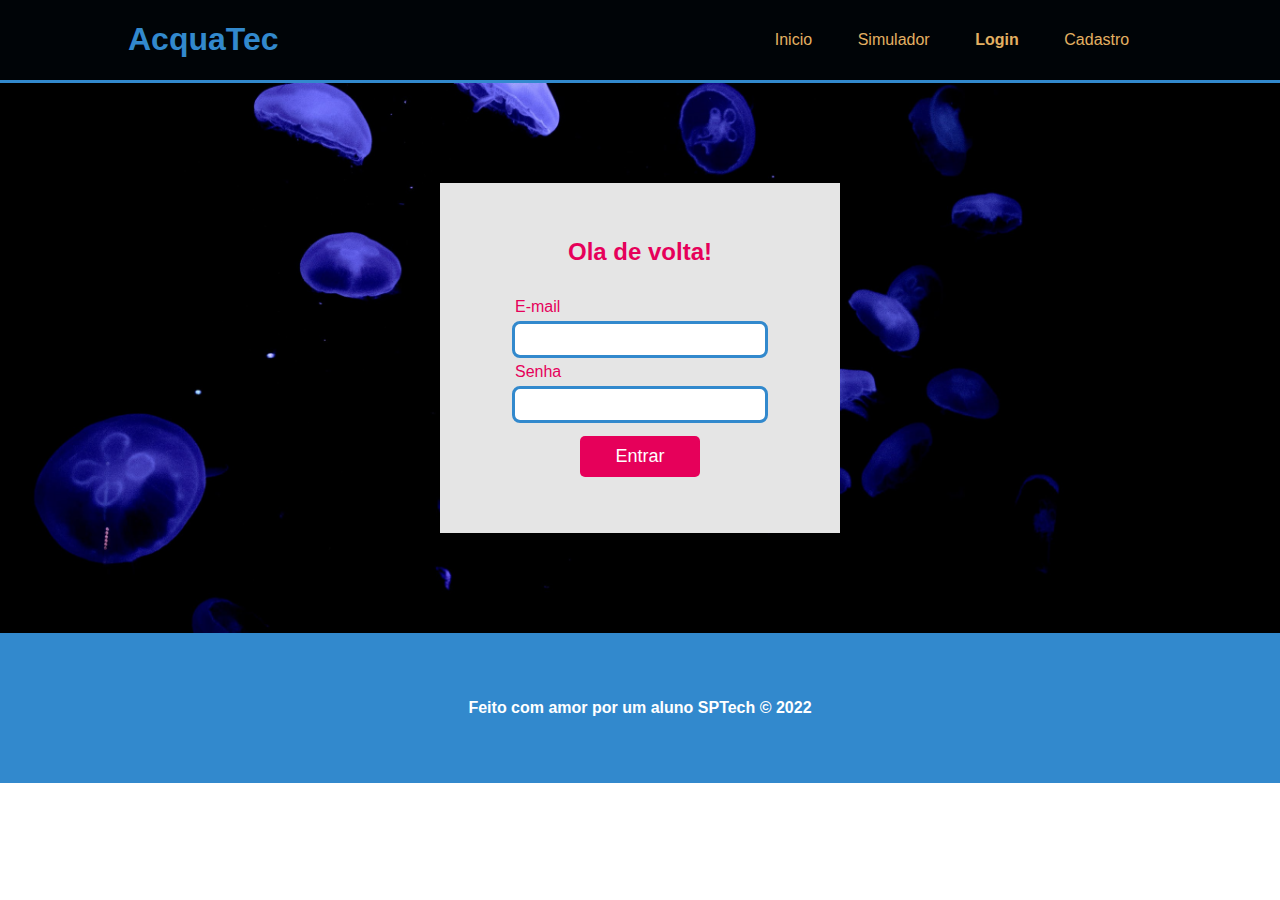
==== login.html @ 4139096a "Site institucional" ====
<!DOCTYPE html>
<html lang="en">
<head>
    <meta charset="UTF-8">
    <meta http-equiv="X-UA-Compatible" content="IE=edge">
    <meta name="viewport" content="width=device-width, initial-scale=1.0">
    <title>AcquaTec Login</title>
    <link rel="stylesheet" href="style.css">
</head>
<body>
    
    <div class="header">

        <div class="container">

            <h1>AcquaTec</h1>

            <ul class="navbar">
                <li><a href="index.html">Inicio</a></li>
                <li><a href="#">Simulador</a></li>
                <li class="agora"><a href="login.html">Login</a></li>
                <li><a href="#">Cadastro</a></li>
            </ul>

        </div>

    </div>
    
    <div class="banner">

        <div class="container Login">
            <div class="card">
                <h2>Ola de volta!</h2>

                <form>
                    <label for="email_input">E-mail</label>
                    <input id="email_input">

                    <label for="senha_input">Senha</label>
                    <input type="password" id="senha_input">

                    <button>Entrar</button>
                </form>

            </div>
        </div>

    </div>

    <div class="footer">

        <div class="container">
            <h4>Feito com amor por um aluno SPTech &copy; 2022</h4>
        </div>

    </div>

</body>
</html>
---- style.css ----
/*h1{
    font-family: monospace;
    color: dodgerblue;
}

h3{
    color: indigo;
    font-family: monospace;
}

span{
    color: dimgray;
    font-family: Arial;
    font-size: 18px;
}

.destaque{
    background-color: yellow;
}

#destaque_especial{
    background-color: aquamarine;
}*/

body{
    margin:0;
    padding:0;
    font-family: sans-serif; 
}


.header{
    background-color: #000407;
    color: #3289cd;
    border-bottom: 3px solid #3289cd;
}


.container{
    width: 80%;
    margin: 0 auto;
}

.header .container{
    display: flex;
    justify-content:space-between;
}


.navbar{
    display: flex;
    list-style: none;
    width: 400px;
    justify-content: space-around;
    align-items: center;
}

.navbar a{
    text-decoration: none;
    color: #e3b062;
}

.agora{
    font-weight: bold;
}

p{
    margin: 20px 30px 40px 50px;
}

.banner{
    background-image: url(bg-jelly-fish-para_outras_pags.png);
    background-size: cover;
}

.banner .container{
    height: 550px;
    display: flex;
    color: white;
    align-items: center;
}

.banner p{
    font-size: 36px;
    width: 280px;
    margin-left: 20%;
}

.footer{
    background-color: #3289cd;
    color: white;
}

.footer .container{
    display: flex;
    height: 150px;
    align-items: center;
    justify-content: center;
}

.card{
    background-color: #E5E5E5;
    color: #E6005A;
    width: 400px;
    height: 350px;
    display: flex;
    flex-direction: column;
    align-items: center;
    justify-content: center;
}

.card h2{
    margin: 0;
}

.banner .container.Login{
    justify-content: center;
}

form{
    display: flex;
    flex-direction: column;
    margin-top: 24px;
    width: 250px;
}

form input{
    margin-top: 8px;
    outline: 3px solid #3289cd;
    border: none;
    padding: 8px;
    border-radius: 5px;
}

form label{
    margin-top: 8px;
}

form button{
    margin-top: 16px;
    border-radius: 5px;
    background:#E6005A;
    color: white;
    width: 120px;
    padding: 10px 15px;
    align-self: center;
    font-size: 18px;
    border: 0;
    cursor: pointer;
}
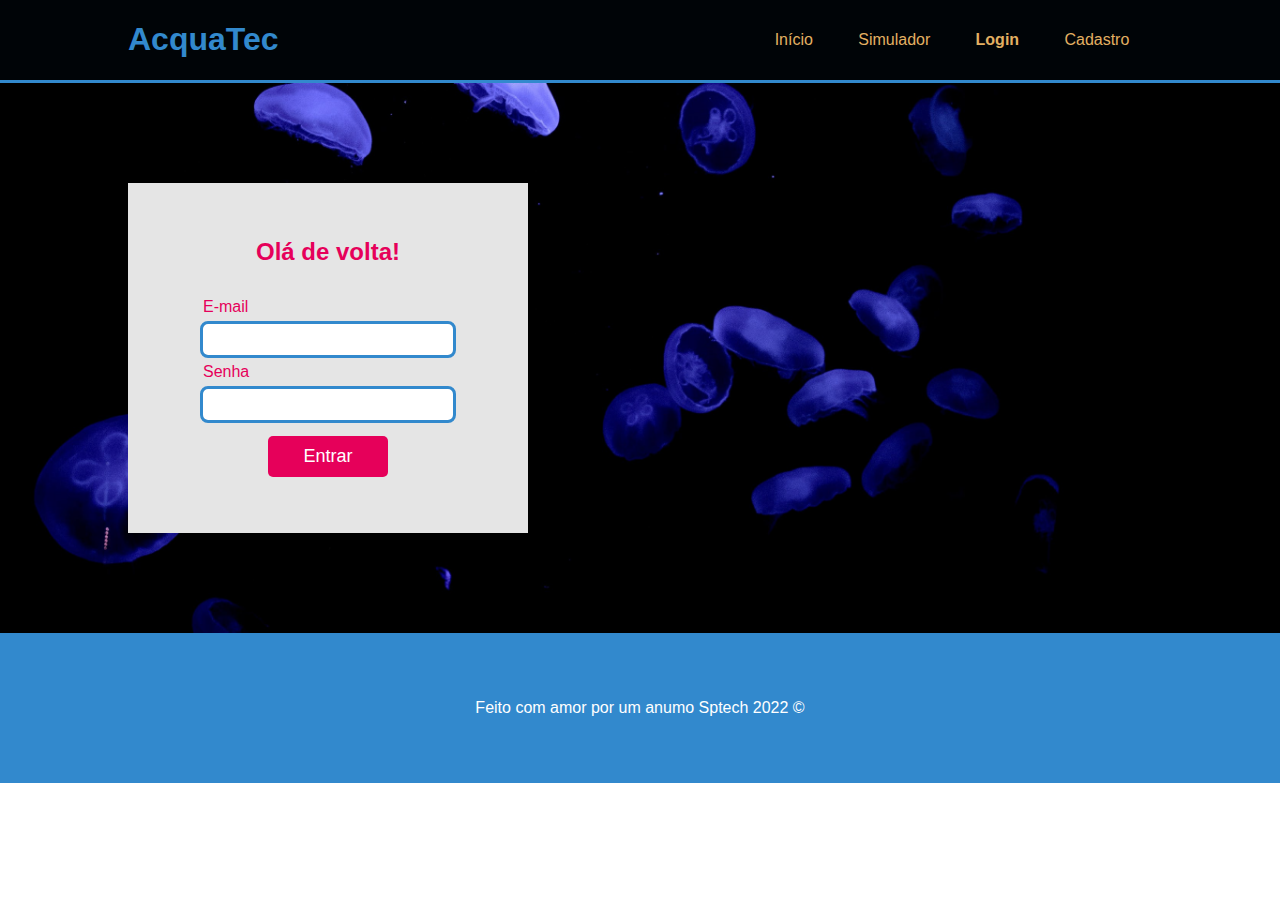
==== commit 0015103c: "Site institucional" ====
--- a/login.html
+++ b/login.html
@@ -4,56 +4,43 @@
     <meta charset="UTF-8">
     <meta http-equiv="X-UA-Compatible" content="IE=edge">
     <meta name="viewport" content="width=device-width, initial-scale=1.0">
-    <title>AcquaTec Login</title>
+    <title>AcquaTec |Login</title>
     <link rel="stylesheet" href="style.css">
 </head>
 <body>
-    
     <div class="header">
+        <div class="container">
+            <h1>AcquaTec</h1>
+            <ul class="navbar">
+                <li><a href="index.html">Início</a></li>
+                <li><a href="#">Simulador</a></li>
+                <li><a class="agora" href="#">Login</a></li>
+                <li><a href="cadastro.html">Cadastro</a></li>
+            </ul>
+        </div>
+    </div>
 
-        <div class="container">
+    <div class="banner">
+        <div class="container login">
+           <div class="card">
+               <h2>Olá de volta!</h2>
+               <form>
+                   <label for="emailInput">E-mail</label>
+                   <input type="text" id="emailInput">
 
-            <h1>AcquaTec</h1>
+                   <label for="senhaInput">Senha</label>
+                   <input type="password" id="senhaInput">
 
-            <ul class="navbar">
-                <li><a href="index.html">Inicio</a></li>
-                <li><a href="#">Simulador</a></li>
-                <li class="agora"><a href="login.html">Login</a></li>
-                <li><a href="#">Cadastro</a></li>
-            </ul>
-
+                   <button>Entrar</button>
+               </form>
+           </div>
         </div>
-
-    </div>
-    
-    <div class="banner">
-
-        <div class="container Login">
-            <div class="card">
-                <h2>Ola de volta!</h2>
-
-                <form>
-                    <label for="email_input">E-mail</label>
-                    <input id="email_input">
-
-                    <label for="senha_input">Senha</label>
-                    <input type="password" id="senha_input">
-
-                    <button>Entrar</button>
-                </form>
-
-            </div>
-        </div>
-
     </div>
 
     <div class="footer">
-
         <div class="container">
-            <h4>Feito com amor por um aluno SPTech &copy; 2022</h4>
+            Feito com amor por um anumo Sptech 2022 &copy; <h4>
         </div>
-
     </div>
-
 </body>
 </html>